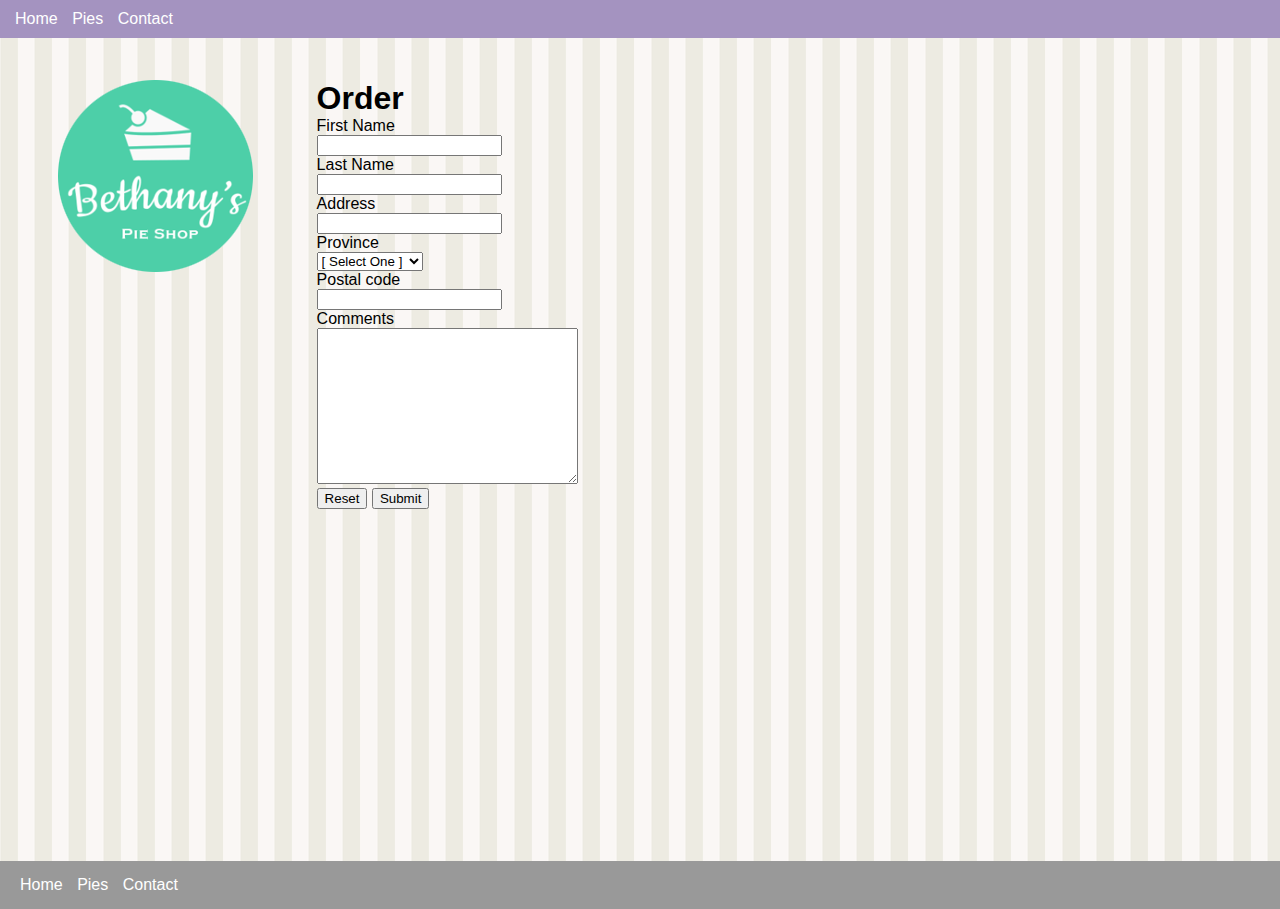
==== order.html @ e1ecfca1 "form" ====
<!DOCTYPE html>
<html lang="en">

<head>
    <meta charset="UTF-8">
    <meta http-equiv="X-UA-Compatible" content="IE=edge">
    <meta name="viewport" content="width=device-width, initial-scale=1.0">
    <link rel="stylesheet" href="site.css" type="text/css">
    <title>Bethany's Pie Shop</title>
    <style>
    </style>
</head>

<body>
    <header>
        <nav>
            <ul>
                <li><a href="/">Home</a></li>
                <li><a href="/pies.html">Pies</a></li>
                <li><a href="/contact.html">Contact</a></li>
            </ul>
        </nav>
    </header>
    <main>
        <aside><img src="images/logo.png" alt="Bethanys's pie shop"></aside>
        <article>
            <h1>Order</h1>
            <form action="http://localhost:7071/api/post" method="POST">
                <div class="input-group">
                    <div><label for="first-name">First Name</label></div>
                    <div><input type="text" name="first-name" id="first-name" /></div>
                </div>
                <div class="input-group">
                    <div><label for="last-name">Last Name</label></div>
                    <div><input type="text" name="last-name" id="last-name" /></div>
                </div>
                <div class="input-group">
                    <div><label for="address">Address</label></div>
                    <div><input type="text" name="address" id="address" /></div>
                </div>
                <div class="input-group">
                    <div><label for="province">Province</label></div>
                    <div>
                        <select name="province" id="province">
                            <option value="" selected>[ Select One ]</option>
                            <option value="Lusaka">Lusaka</option>
                            <option value="Copperbelt">Copperbelt</option>
                            <option value="Southern">Southern </option>
                            <option value="Northern">Northern</option>
                            <option value="Eastern">Eastern</option>
                            <option value="North-western">North-western</option>
                            <option value="Muchinga">Muchinga</option>
                            <option value="Luapula">Luapula</option>
                            <option value="Central">Central</option>
                        </select>
                    </div>
                </div>
                <div class="input-group">
                    <div><label for="address">Postal code</label></div>
                    <div><input type="text" name="postal-code" id="postal-code" /></div>
                </div>

                <div class="input-group">
                    <div><label for="comments">Comments</label></div>
                    <div>
                        <textarea name="comments" id="comments" cols="30" rows="10"></textarea>
                    </div>
                </div>

                <input type="reset" value="Reset">
                <input type="submit" value="Submit">

            </form>
        </article>
    </main>
    <footer>
        <nav>
            <ul>
                <li><a href="/">Home</a></li>
                <li><a href="/pies.html">Pies</a></li>
                <li><a href="/contact.html">Contact</a></li>
            </ul>
        </nav>
    </footer>

    <script>
        let days = ["Mon", "Tue", "wed"];

        days.forEach(function (day, index) {
            console.log(`day: ${day}, index: ${index}`);
        });
    </script>
</body>

</html>
---- site.css ----
* {
  margin: 0;
}

html,
body {
  height: 100%;
}

body {
  font-family: Arial, Helvetica, sans-serif;
  background-color: #999;
}

p {
  margin: 0.5em 0 0.5em 0;
}

header {
  display: block;
  position: fixed;
  top: 0;
  left: 0;
  width: 100%;
  background-color: #a493c0;
  padding: 10px;
}

nav a:visited,
nav a:link {
  color: #fff;
  text-decoration: none;
}

nav > ul {
  display: inline;
  padding: 0;
}

nav > ul > li {
  display: inline-block;
  list-style: none;
  margin: 0 5px 0 5px;
}

main {
  display: block;
  background-image: url(images/background.png);
  padding-top: 3em;
  padding-bottom: 3em;
  min-height: 85%;
}

footer {
  padding: 15px;
}

aside,
article {
  padding: 2em;
}

aside {
  text-align: center;
}

article {
  width: 75%;
}

.columns {
  display: flex;
}

@media only screen and (min-width: 768px) {
  main {
    display: flex;
  }

  aside {
    margin-left: 2%;
  }

  .columns-desktop {
    display: flex;
  }
}

/* Pies */

.pie {
  width: 200px;
  padding: 10px;
  margin: 10px;
  background-color: #fff;
  border: solid 1px #ccc;
}

.pie img {
  width: 100%;
}

.pie .title {
  font-weight: bold;
}

.pie .columns {
  width: 100%;
}

.pie .price {
  text-align: right;
}

.pie .columns div {
  width: 50%;
}

.pie button {
  background-color: #f6aeae;
  padding: 10px;
  border: solid 1px #f6aeae;
  border-radius: 3px;
  color: #fff;
}
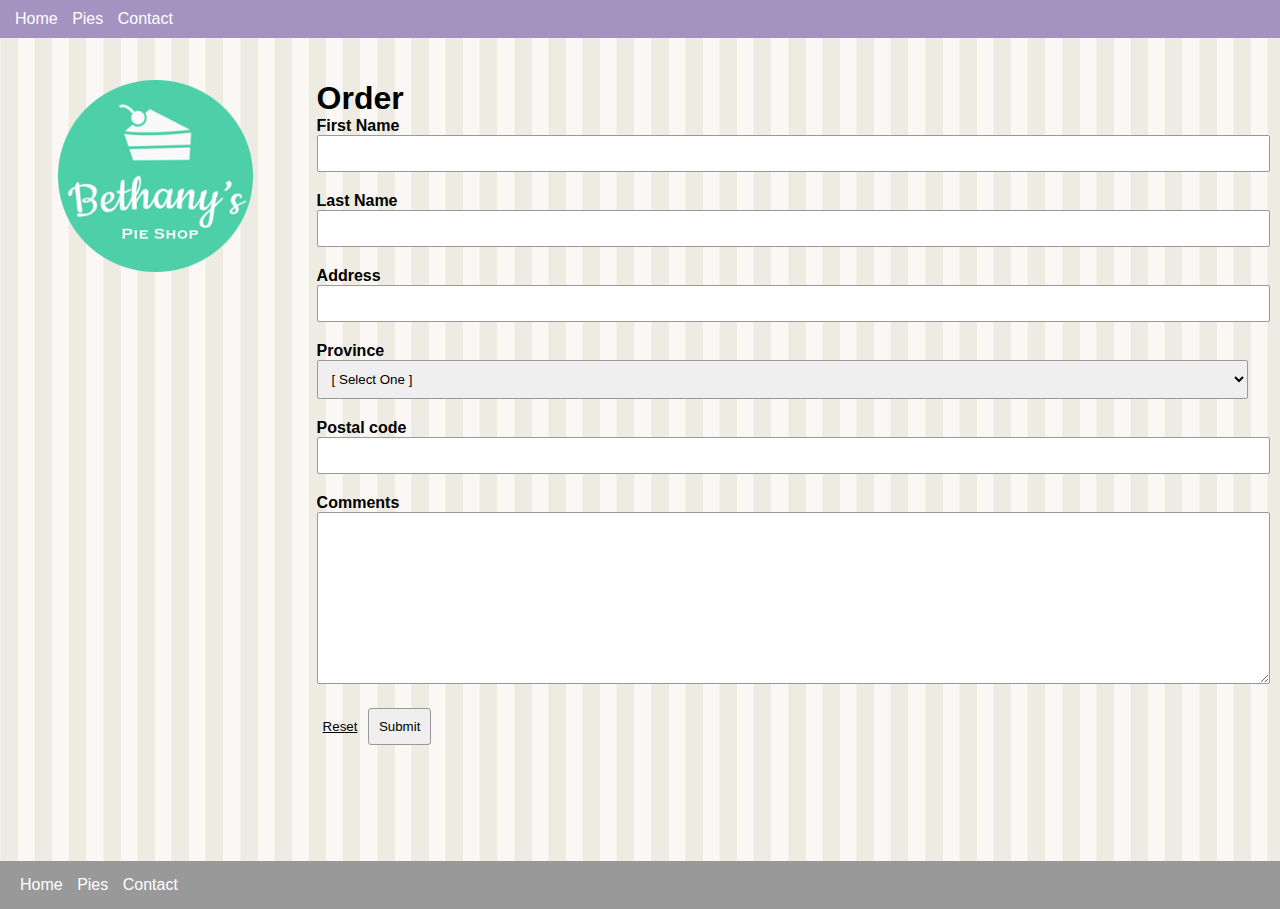
==== commit 3b0b2a1b: "style form" ====
--- a/order.html
+++ b/order.html
@@ -8,6 +8,36 @@
     <link rel="stylesheet" href="site.css" type="text/css">
     <title>Bethany's Pie Shop</title>
     <style>
+        .input-group {
+            margin-bottom: 20px;
+            ;
+        }
+
+        .input-group input,
+        .input-group textarea,
+        .input-group select {
+            padding: 10px;
+            border: solid 1px #999;
+            border-radius: 2px;
+            width: 100%;
+        }
+
+        label {
+            font-weight: 600;
+        }
+
+        input[type="reset"] {
+            background: transparent;
+            border: 0;
+            text-decoration: underline;
+            cursor: pointer;
+        }
+
+        input[type="submit"] {
+            border: solid 1px #999;
+            border-radius: 3px;
+            padding: 10px;
+        }
     </style>
 </head>
 
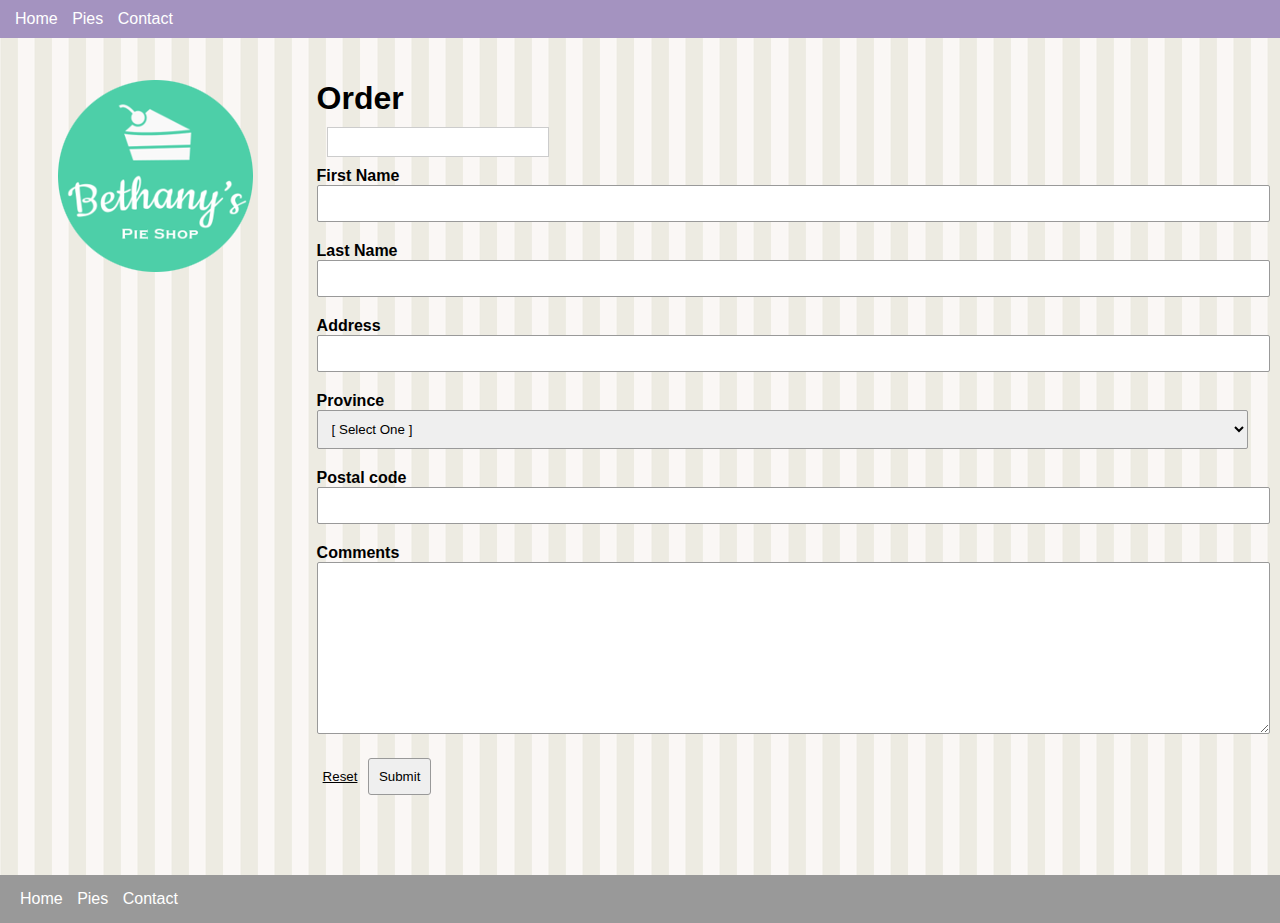
==== commit cc4ddb57: "selection markup" ====
--- a/order.html
+++ b/order.html
@@ -55,6 +55,13 @@
         <aside><img src="images/logo.png" alt="Bethanys's pie shop"></aside>
         <article>
             <h1>Order</h1>
+            <div class="pie">
+                <div class="columns">
+                    <div class="title"></div>
+                    <div class="price"></div>
+                </div>
+                <p class="desc"></p>
+            </div>
             <form action="http://localhost:7071/api/post" method="POST">
                 <div class="input-group">
                     <div><label for="first-name">First Name</label></div>
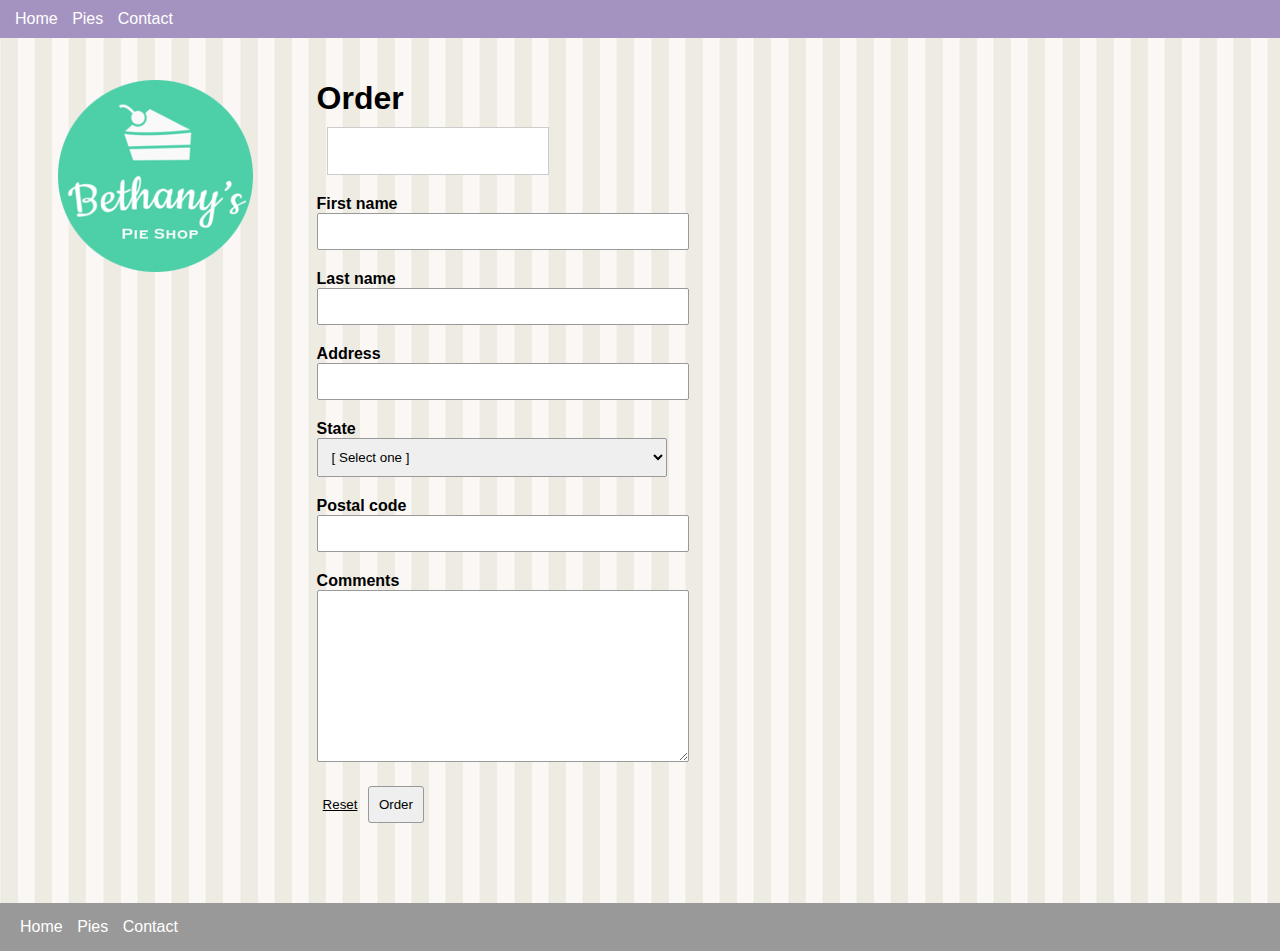
==== commit 49f93a66: "final commit" ====
--- a/order.html
+++ b/order.html
@@ -2,15 +2,24 @@
 <html lang="en">
 
 <head>
-    <meta charset="UTF-8">
-    <meta http-equiv="X-UA-Compatible" content="IE=edge">
-    <meta name="viewport" content="width=device-width, initial-scale=1.0">
-    <link rel="stylesheet" href="site.css" type="text/css">
-    <title>Bethany's Pie Shop</title>
+    <meta charset="UTF-8" />
+    <meta name="viewport" content="width=device-width, initial-scale=1.0" />
+    <meta http-equiv="X-UA-Compatible" content="ie=edge" />
+    <title>Order | Bethany's Pie Shop</title>
+    <link rel="stylesheet" href="site.css" type="text/css" />
     <style>
+        @media only screen and (min-width: 768px) {
+            article {
+                width: 350px;
+            }
+        }
+
+        .pie {
+            margin-bottom: 20px;
+        }
+
         .input-group {
             margin-bottom: 20px;
-            ;
         }
 
         .input-group input,
@@ -46,54 +55,108 @@
         <nav>
             <ul>
                 <li><a href="/">Home</a></li>
-                <li><a href="/pies.html">Pies</a></li>
-                <li><a href="/contact.html">Contact</a></li>
+                <li><a href="pies.html">Pies</a></li>
+                <li><a href="contact.html">Contact</a></li>
             </ul>
         </nav>
     </header>
+
     <main>
-        <aside><img src="images/logo.png" alt="Bethanys's pie shop"></aside>
+        <aside><img src="images/logo.png" alt="Bethany's Pie Shop" /></aside>
+
         <article>
+            <!-- ADD CONTENT HERE -->
             <h1>Order</h1>
+
             <div class="pie">
+                <img src="" />
                 <div class="columns">
                     <div class="title"></div>
                     <div class="price"></div>
                 </div>
                 <p class="desc"></p>
             </div>
+
             <form action="http://localhost:7071/api/post" method="POST">
-                <div class="input-group">
-                    <div><label for="first-name">First Name</label></div>
+                <input type="hidden" id="pie-order" name="pie-order">
+                <input type="hidden" id="location" name="location">
+
+                <div class="input-group">
+                    <div><label for="first-name">First name</label></div>
                     <div><input type="text" name="first-name" id="first-name" /></div>
                 </div>
-                <div class="input-group">
-                    <div><label for="last-name">Last Name</label></div>
+
+                <div class="input-group">
+                    <div><label for="last-name">Last name</label></div>
                     <div><input type="text" name="last-name" id="last-name" /></div>
                 </div>
+
                 <div class="input-group">
                     <div><label for="address">Address</label></div>
                     <div><input type="text" name="address" id="address" /></div>
                 </div>
-                <div class="input-group">
-                    <div><label for="province">Province</label></div>
+
+                <div class="input-group">
+                    <div><label for="state">State</label></div>
                     <div>
-                        <select name="province" id="province">
-                            <option value="" selected>[ Select One ]</option>
-                            <option value="Lusaka">Lusaka</option>
-                            <option value="Copperbelt">Copperbelt</option>
-                            <option value="Southern">Southern </option>
-                            <option value="Northern">Northern</option>
-                            <option value="Eastern">Eastern</option>
-                            <option value="North-western">North-western</option>
-                            <option value="Muchinga">Muchinga</option>
-                            <option value="Luapula">Luapula</option>
-                            <option value="Central">Central</option>
+                        <select name="state" id="state">
+                            <option value="" selected>[ Select one ]</option>
+                            <option value="Alabama">Alabama</option>
+                            <option value="Alaska">Alaska</option>
+                            <option value="Arizona">Arizona</option>
+                            <option value="Arkansas">Arkansas</option>
+                            <option value="California">California</option>
+                            <option value="Colorado">Colorado</option>
+                            <option value="Connecticut">Connecticut</option>
+                            <option value="Delaware">Delaware</option>
+                            <option value="Florida">Florida</option>
+                            <option value="Georgia">Georgia</option>
+                            <option value="Hawaii">Hawaii</option>
+                            <option value="Idaho">Idaho</option>
+                            <option value="Illinois">Illinois</option>
+                            <option value="Indiana">Indiana</option>
+                            <option value="Iowa">Iowa</option>
+                            <option value="Kansas">Kansas</option>
+                            <option value="Kentucky">Kentucky</option>
+                            <option value="Louisiana">Louisiana</option>
+                            <option value="Maine">Maine</option>
+                            <option value="Maryland">Maryland</option>
+                            <option value="Massachusetts">Massachusetts</option>
+                            <option value="Michigan">Michigan</option>
+                            <option value="Minnesota">Minnesota</option>
+                            <option value="Mississippi">Mississippi</option>
+                            <option value="Missouri">Missouri</option>
+                            <option value="Montana">Montana</option>
+                            <option value="Nebraska">Nebraska</option>
+                            <option value="Nevada">Nevada</option>
+                            <option value="New Hampshire">New Hampshire</option>
+                            <option value="New Jersey">New Jersey</option>
+                            <option value="New Mexico">New Mexico</option>
+                            <option value="New York">New York</option>
+                            <option value="North Carolina">North Carolina</option>
+                            <option value="North Dakota">North Dakota</option>
+                            <option value="Ohio">Ohio</option>
+                            <option value="Oklahoma">Oklahoma</option>
+                            <option value="Oregon">Oregon</option>
+                            <option value="Pennsylvania">Pennsylvania</option>
+                            <option value="Rhode Island">Rhode Island</option>
+                            <option value="South Carolina">South Carolina</option>
+                            <option value="South Dakota">South Dakota</option>
+                            <option value="Tennessee">Tennessee</option>
+                            <option value="Texas">Texas</option>
+                            <option value="Utah">Utah</option>
+                            <option value="Vermont">Vermont</option>
+                            <option value="Virginia">Virginia</option>
+                            <option value="Washington">Washington</option>
+                            <option value="West Virginia">West Virginia</option>
+                            <option value="Wisconsin">Wisconsin</option>
+                            <option value="Wyoming">Wyoming</option>
                         </select>
                     </div>
                 </div>
-                <div class="input-group">
-                    <div><label for="address">Postal code</label></div>
+
+                <div class="input-group">
+                    <div><label for="postal-code">Postal code</label></div>
                     <div><input type="text" name="postal-code" id="postal-code" /></div>
                 </div>
 
@@ -104,9 +167,8 @@
                     </div>
                 </div>
 
-                <input type="reset" value="Reset">
-                <input type="submit" value="Submit">
-
+                <input type="reset" value="Reset" />
+                <input type="submit" value="Order" />
             </form>
         </article>
     </main>
@@ -114,17 +176,55 @@
         <nav>
             <ul>
                 <li><a href="/">Home</a></li>
-                <li><a href="/pies.html">Pies</a></li>
-                <li><a href="/contact.html">Contact</a></li>
+                <li><a href="pies.html">Pies</a></li>
+                <li><a href="contact.html">Contact</a></li>
             </ul>
         </nav>
     </footer>
-
-    <script>
-        let days = ["Mon", "Tue", "wed"];
-
-        days.forEach(function (day, index) {
-            console.log(`day: ${day}, index: ${index}`);
+    <script type="text/javascript">
+
+        window.addEventListener("DOMContentLoaded", function (e) {
+
+            let locationBox = document.querySelector("#location");
+            let location = {
+                latitude: "unknown",
+                longitude: "unknown"
+            };
+
+            window.navigator.geolocation.getCurrentPosition(
+                function (position) {
+
+                    location = {
+                        latitude: position.coords.latitude,
+                        longitude: position.coords.longitude
+                    };
+
+                    locationBox.value = JSON.stringify(location);
+                },
+                function (error) {
+                    locationBox.value = JSON.stringify(location);
+                });
+
+            const order = localStorage.getItem("order");
+            const pieOrder = JSON.parse(order);
+
+            if (order) {
+                const pie = document.querySelector(".pie");
+                const title = pie.querySelector(".title");
+                const price = pie.querySelector(".price");
+                const desc = pie.querySelector(".desc");
+                const orderInput = document.querySelector("#pie-order");
+
+                title.innerText = pieOrder.title;
+                price.innerText = pieOrder.price;
+                desc.innerText = pieOrder.desc;
+
+                orderInput.value = order;
+
+                const img = pie.querySelector("img");
+                img.setAttribute("src", `images/${pieOrder.id}.png`);
+                img.setAttribute("alt", pieOrder.title);
+            }
         });
     </script>
 </body>
